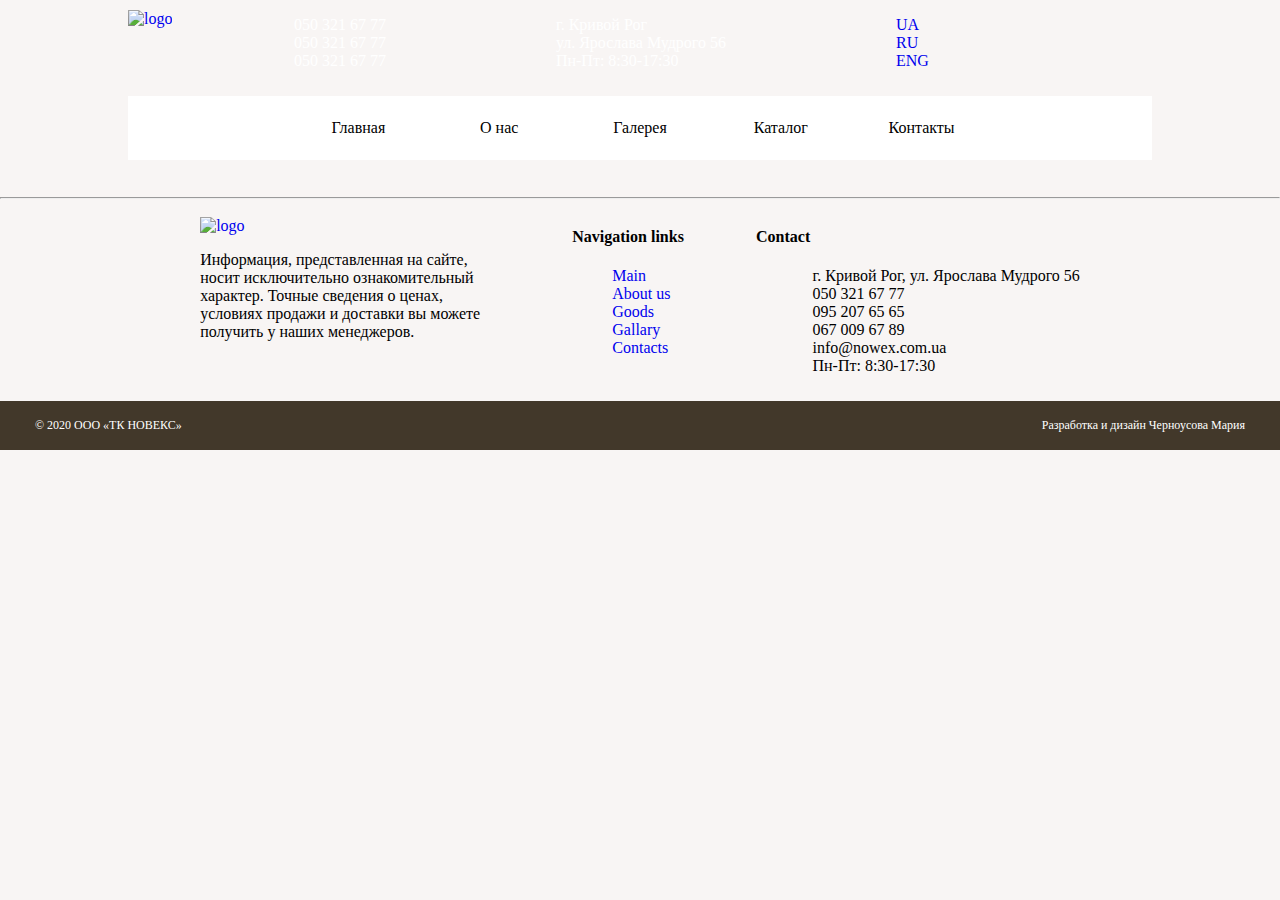
==== bruschatka.html @ 0d47d2c1 "Add bruschatka page" ====
<!DOCTYPE html>
<html lang="ru">
<head>
    <meta charset="UTF-8">
	<meta http-equiv="content-type" content="text/html; charset=utf-8" />
	<meta name="description" content="Купить кирпич в Кривом Роге от строительной компании Новекс. Лучшая цена в городе! Собственное производство кирпича, доставка.☎ (0564)74-03-52, (050)-321-67-77." />
    <meta name="viewport" content="width=device-width, initial-scale=1">
    <link rel="stylesheet" href="./css/styles.css">
    <link rel="stylesheet" type="text/css" href="https://cdnjs.cloudflare.com/ajax/libs/slick-carousel/1.8.1/slick.min.css"/>
  <link rel="stylesheet" type="text/css" href="https://cdnjs.cloudflare.com/ajax/libs/slick-carousel/1.8.1/slick-theme.min.css"/>
    <link rel="stylesheet" href="./css/font-awesome.min.css">
    <link rel="stylesheet" href="./css/contacts.css">
    <title>Кирпич Кривой Рог | Купить кирпич | Новекс</title>

    <link rel="icon" type="image/png" href="favicon.png">
<!-- Google Tag Manager -->
<script>(function(w,d,s,l,i){w[l]=w[l]||[];w[l].push({'gtm.start':
    new Date().getTime(),event:'gtm.js'});var f=d.getElementsByTagName(s)[0],
    j=d.createElement(s),dl=l!='dataLayer'?'&l='+l:'';j.async=true;j.src=
    'https://www.googletagmanager.com/gtm.js?id='+i+dl;f.parentNode.insertBefore(j,f);
    })(window,document,'script','dataLayer','GTM-T4MVM94');</script>
    <!-- End Google Tag Manager -->
</head>
<body>
    <!-- Google Tag Manager (noscript) -->
<noscript><iframe src="https://www.googletagmanager.com/ns.html?id=GTM-T4MVM94"
    height="0" width="0" style="display:none;visibility:hidden"></iframe></noscript>
    <!-- End Google Tag Manager (noscript) -->
    <header>
        <div class="header-content">
            <div class="logo">
                <a href="index.html">
                    <img src="./images/logo.png" alt="logo">
                </a>
            </div>
            <div class="phones">
                <ul>
                    <li>
                        <i class="fa fa-phone" aria-hidden="true"></i>
                            050 321 67 77
                    </li>
                    <li>
                        <i class="fa fa-phone"></i>
                            050 321 67 77
                    </li>
                    <li>
                        <i class="fa fa-phone"></i>
                            050 321 67 77
                    </li>
                </ul>
            </div>
            <div class="adress">
                <ul>
                    <li>
                        г. Кривой Рог
                    </li>
                    <li>
                        ул. Ярослава Мудрого 56
                    </li>
                    <li>
                        Пн-Пт: 8:30-17:30
                    </li>
                </ul>
            </div>
            <div class="language">
                <ul>
                    <li>
                        <a href="#">UA</a>
                    </li>
                    <li>
                        <a href="#">RU</a>
                    </li>
                    <li>
                        <a href="#">ENG</a>
                    </li>
                </ul>
            </div>
        </div>
        <nav class="menu">
            <ol>
                <li class="menu-item"><a href="index.html">Главная</a></li>
                <li class="menu-item"><a href="about.html">О нас</a></li>
                <li class="menu-item"><a href="gallery.html">Галерея</a></li>
                <li class="menu-item">
                    <a href="catalog.html">Каталог</a>
                    <ol class="sub-menu">
                        <li class="menu-item"><a href="#0">Клинкерный кирпич</a></li>
                        <li class="menu-item"><a href="#0">Лицевой кирпич</a></li>
                        <li class="menu-item"><a href="#0">Клинкерная брусчатка</a></li>
                        <li class="menu-item"><a href="#0">Кирпич керамический</a></li>
                        <li class="menu-item"><a href="#0">Поризованные керамические блоки</a></li>
                        <li class="menu-item"><a href="#0">Рубероид</a></li>
                        <li class="menu-item"><a href="#0">Гидроизоляционные материалы</a></li>
                    </ol>
                </li>
                <li class="menu-item"><a href="contacts.html">Контакты</a></li>
            </ol>
        </nav>
    </header>
    <section class="goods">
        <div class=""></div>
    </section>
    <hr>
    <footer>
        <div class="footer-content">
            <div class="footer-information"></div>
            <div class="logo">
                <a href="#">
                    <img src="./images/logo.png" alt="logo">
                </a>
            </div>
            
                <div class="rights">
                    <p>
                        Информация, представленная на сайте, носит исключительно 
                        ознакомительный характер. Точные сведения о ценах, условиях продажи и доставки 
                        вы можете получить у наших менеджеров.
                    </p>
                </div>
                <div class="links">
                    <a href="#">
                        <i class="fa fa-instagram fa-2x"></i>
                    </a>
                    <a href="#">
                        <i class="fa fa-facebook-official fa-2x"></i>
                    </a>
                    <a href="#">
                        <i class="fa fa-youtube-square fa-2x"></i>
                    </a>
                </div>
            </div>
                <div class="navigation">
                    <h4>Navigation links</h4>
                    <ul>
                        <li>
                            <a href="#">Main</a>
                        </li>
                        <li>
                            <a href="#">About us</a>
                        </li>
                        <li>
                            <a href="#">Goods</a>
                        </li>
                        <li>
                            <a href="#">Gallary</a>
                        </li>
                        <li>
                            <a href="#">Contacts</a>
                        </li>
                    </ul>
                </div>
                <div class="contact">
                    <h4>Contact</h4>
                    <ul>
                        <li>
                            <i class="fa fa-map-marker"></i>
                            г. Кривой Рог, ул. Ярослава Мудрого 56
                        </li>
                        <li>
                            <i class="fa fa-phone"></i>
                            050 321 67 77
                        </li>
                        <li>
                            <i class="fa fa-phone"></i>
                            095 207 65 65
                        </li>
                        <li>
                            <i class="fa fa-phone"></i>
                            067 009 67 89
                        </li>
                        <li>
                            <i class="fa fa-envelope"></i>
                            info@nowex.com.ua
                        </li>
                        <li>
                            <i class="fa fa-clock-o"></i>
                            Пн-Пт: 8:30-17:30
                        </li>
                    </ul>
                </div>
        </div> 
    </footer>
    <section class="authors">
        <div class="copyrights">
            <p>	&copy; 2020 ООО «ТК НОВЕКС»</p>
        </div>
        <div class="developer">
            <p>Разработка и дизайн <span>Черноусова Мария</span></p>
        </div>
    </section>
</body>
</html>
---- css/styles.css ----
body{
  padding:0;
  margin: 0;
  background-color: #f8f5f4;
}
li{
  list-style: none;
}
.header-content, nav, .header-text, .about-block, .manufacturers, .goods, .advantages, .box, footer{
padding: 0 10%;
margin-bottom: 10px;
}

/****************************************************************/
/* Header */
/****************************************************************/
header{
background: url(../images/banerr.jpg) 100% 100% no-repeat;
background-size: cover;
padding-bottom: 1px;
}
header .header-content{
display: flex;
flex-wrap: wrap;
}
.logo{
padding-top: 10px;
}
.logo img{
max-width: 300px;
height: auto;
}
.phones, .adress, .language{
padding: 0 65px;
color: #FFF;
}
header .header-text{
padding-bottom: 15%;
color: #FFF;
max-width: 1000px;
font-size: x-large;
margin-top: 15%;
}
button {
font-family: Hack, monospace;
background: #ff1515;
color: #ffffff;
cursor: pointer;
font-size: medium;
padding: 10px 35px;
border: 0;
transition: all 0.5s;
width: auto;
position: relative;
}
button::after {
content: "\f105";
font-family: "FontAwesome";
font-weight: 400;
position: absolute;
left: 85%;
top: 31%;
right: 5%;
bottom: 0;
opacity: 0;
}
button:hover {
background: #ff1515;
transition: all 0.5s;
box-shadow: 0px 6px 15px #94580980;
padding: 10px 45px 10px 25px;
}
button:hover::after {
opacity: 1;
transition: all 0.5s;
}

/****************************************************************/
/* Navigation */
/****************************************************************/
.menu {
  background: #FFF;
  height: 4rem;
  margin: 0 10%;
  margin-bottom: 2%;
}
.menu ol {
  list-style-type: none;
  margin: 0 auto;
  padding: 0;
}
.menu > ol {
  max-width: 1000px;
  padding: 0 2rem;
  display: flex;
}
.menu > ol > .menu-item {
  flex: 1;
  padding: 0.75rem 2rem;
}
.menu > ol > .menu-item:after {
  content: "";
  position: absolute;
  width: 4px;
  height: 4px;
  border-radius: 50%;
  bottom: 5px;
  left: calc(50% - 2px);
  background: #FECEAB;
  will-change: transform;
  transform: scale(0);
  transition: transform 0.2s ease;
}
.menu > ol > .menu-item:hover:after {
  transform: scale(1);
}
.menu-item {
  position: relative;
  line-height: 2.5rem;
  text-align: center;
}
.menu-item a {
  overflow: hidden;
  white-space: nowrap;
  text-overflow: ellipsis;
  display: block;
  color: #000000;
}
.sub-menu .menu-item {
  padding: 0.75rem 0;
  background: #FFF;
  opacity: 0;
  transform-origin: bottom;
  animation: enter 0.2s ease forwards;
}
.sub-menu .menu-item:nth-child(1) {
  animation-duration: 0.2s;
  animation-delay: 0s;
}
.sub-menu .menu-item:nth-child(2) {
  animation-duration: 0.3s;
  animation-delay: 0.1s;
}
.sub-menu .menu-item:nth-child(3) {
  animation-duration: 0.4s;
  animation-delay: 0.2s;
}
.sub-menu .menu-item:hover {
  background: #F8B195;
}
.sub-menu .menu-item a {
  padding: 0 0.5rem;
  display: block;
}
@media screen and (max-width: 600px) {
  .sub-menu .menu-item {
    background: #C06C84;
  }
}
@media screen and (max-width: 600px) {
  .menu {
    position: relative;
  }
  .menu:after {
    content: "";
    position: absolute;
    top: calc(50% - 2px);
    right: 1rem;
    width: 30px;
    height: 4px;
    background: #ccc;
    box-shadow: 0 10px #FFF, 0 -10px #FFF;
  }
  .menu > ol {
    display: none;
    background: #ccc;
    flex-direction: column;
    justify-content: center;
    height: 100vh;
    animation: fade 0.2s ease-out;
  }
  .menu > ol > .menu-item {
    flex: 0;
    opacity: 0;
    animation: enter 0.3s ease-out forwards;
  }
  .menu > ol > .menu-item:nth-child(1) {
    animation-delay: 0s;
  }
  .menu > ol > .menu-item:nth-child(2) {
    animation-delay: 0.1s;
  }
  .menu > ol > .menu-item:nth-child(3) {
    animation-delay: 0.2s;
  }
  .menu > ol > .menu-item:nth-child(4) {
    animation-delay: 0.3s;
  }
  .menu > ol > .menu-item:nth-child(5) {
    animation-delay: 0.4s;
  }
  .menu > ol > .menu-item + .menu-item {
    margin-top: 0.75rem;
  }
  .menu > ol > .menu-item:after {
    left: auto;
    right: 1rem;
    bottom: calc(50% - 2px);
  }
  .menu > ol > .menu-item:hover {
    z-index: 1;
  }
  .menu:hover > ol {
    display: flex;
  }
  .menu:hover:after {
    box-shadow: none;
  }
}

.sub-menu {
  position: absolute;
  width: 100%;
  top: 100%;
  left: 0;
  display: none;
  z-index: 1;
}
.menu-item:hover > .sub-menu {
  display: block;
}
@media screen and (max-width: 600px) {
  .sub-menu {
    width: 100vw;
    left: -2rem;
    top: 50%;
    transform: translateY(-50%);
  }
}

html, body {
  font-size: 16px;
  margin: 0;
}

* {
  box-sizing: border-box;
}
*:before, *:after {
  box-sizing: inherit;
}

a {
  text-decoration: none;
}

@keyframes enter {
  from {
    opacity: 0;
    transform: scaleY(0.98) translateY(10px);
  }
  to {
    opacity: 1;
    transform: none;
  }
}
@keyframes fade {
  from {
    opacity: 0;
  }
  to {
    opacity: 1;
  }
}
/****************************************************************/
/* About */
/****************************************************************/
.about-block{
width: 1020px;
height: 700px;
display: block;
background-color: #ffffff;
margin-left: auto;
margin-right: auto;
margin-top: -80px;
padding: 80px 90px;
z-index: 2;
}
.about iframe{
z-index: 1;
display: block;
margin-left: auto;
margin-right: auto;
}
.about-block p{
padding-bottom: 3em;
}
.about{
margin-bottom: 14em;
}
/****************************************************************/
/* Manufacturers */
/****************************************************************/
.manufacturers-block{
display: flex;
flex-direction: row;
margin-bottom: 6em;
}
.manufacturers .title-block,
.manufacturers h2{
padding-left: 150px;
}
/****************************************************************/
/* Gallary */
/****************************************************************/
.gallery img{
max-height: 400px;
padding: 6px;
}
.gallery{
background-color: #42382a;
padding: 2em 0 1em 0;
margin-bottom: 4em;
}
.gallery .title-block,
.gallery h2{
padding-left: 290px;
color: #FFF;
}
/****************************************************************/
/* Goods cards */
/****************************************************************/
.cards-list {
  z-index: 0;
  width: 100%;
  display: flex;
  justify-content: space-evenly;
  flex-wrap: wrap;
}

.card {
  margin: 15px auto;
  width: 324px;
  height: 340px;
  border-radius: 6px;
  box-shadow: 0px 0px 29px 4px rgba(0, 0, 0, 0.137);
  cursor: pointer;
  transition: 0.4s;
  background-color: #FFF;
}

.card .card_image {
  width: 200px;
  height: auto;
  display: block;
  margin-left: auto;
  margin-right: auto;
}

.card .card_image img {
  width: inherit;
  height: inherit;
  object-fit: cover;
}

.card .card_title {
  text-align: center;
  font-family: sans-serif;
  font-weight: bold;
  font-size: 30px;
  color: #000000;
}

.card:hover {
  transform: scale(1.1, 1.1);
  box-shadow: 0px 0px 29px 4px rgba(0,0,0,0.25);
}

.goods .title-block,
.goods h2{
  padding-left: 150px;
}

.goods button{
  display: block;
  margin-left: auto;
  margin-right: auto;
  margin-bottom: 200px;
}

@media all and (max-width: 500px) {
  .card-list {
    /* On small screens, we are no longer using row direction but column */
    flex-direction: column;
  }
}
/****************************************************************/
/* Advantages */
/****************************************************************/
/* .advantages-header{
display: flex;
flex-direction: row;
} */
.advantages{
background-color: #42382a;
padding-top: 5em;
padding-bottom: 8em;
color: #FFF;
}
.advantages .title-block,
.advantages h2{
padding-left: 150px;
}
.advantages-header img{
width: 417px;
height: auto;
margin-top: -298px;
float: right;
}
.advantages-block{
display: flex;
flex-direction: row;
justify-content: space-evenly;
margin-top: 4em;
}
.advantages-card{
display: flex;
flex-direction: row;
align-items: center;
}
.advantages-card .advantages-img{
padding: 15px;
}
/****************************************************************/
/* Box */
/****************************************************************/
.box{
display: block;
margin-left: auto;
margin-right: auto;
width: 800px;
padding: 20px 45px;
margin-top: -40px;
background-color: #FFF;
}
.box-block{
display: flex;
justify-content: space-between;
align-items: center;
}
.box-block button{
height: 40px;
padding: 10px 25px;
}
/****************************************************************/
/* Footer */
/****************************************************************/
.authors{
background-color: #42382a;
color: #FFF;
padding: 5px 35px;
display: flex;
flex-direction: row;
justify-content: space-between;
font-size: 12px;
}
footer{
display: flex;
flex-direction: row;
justify-content: space-evenly;
}
.rights{
width: 300px;
}
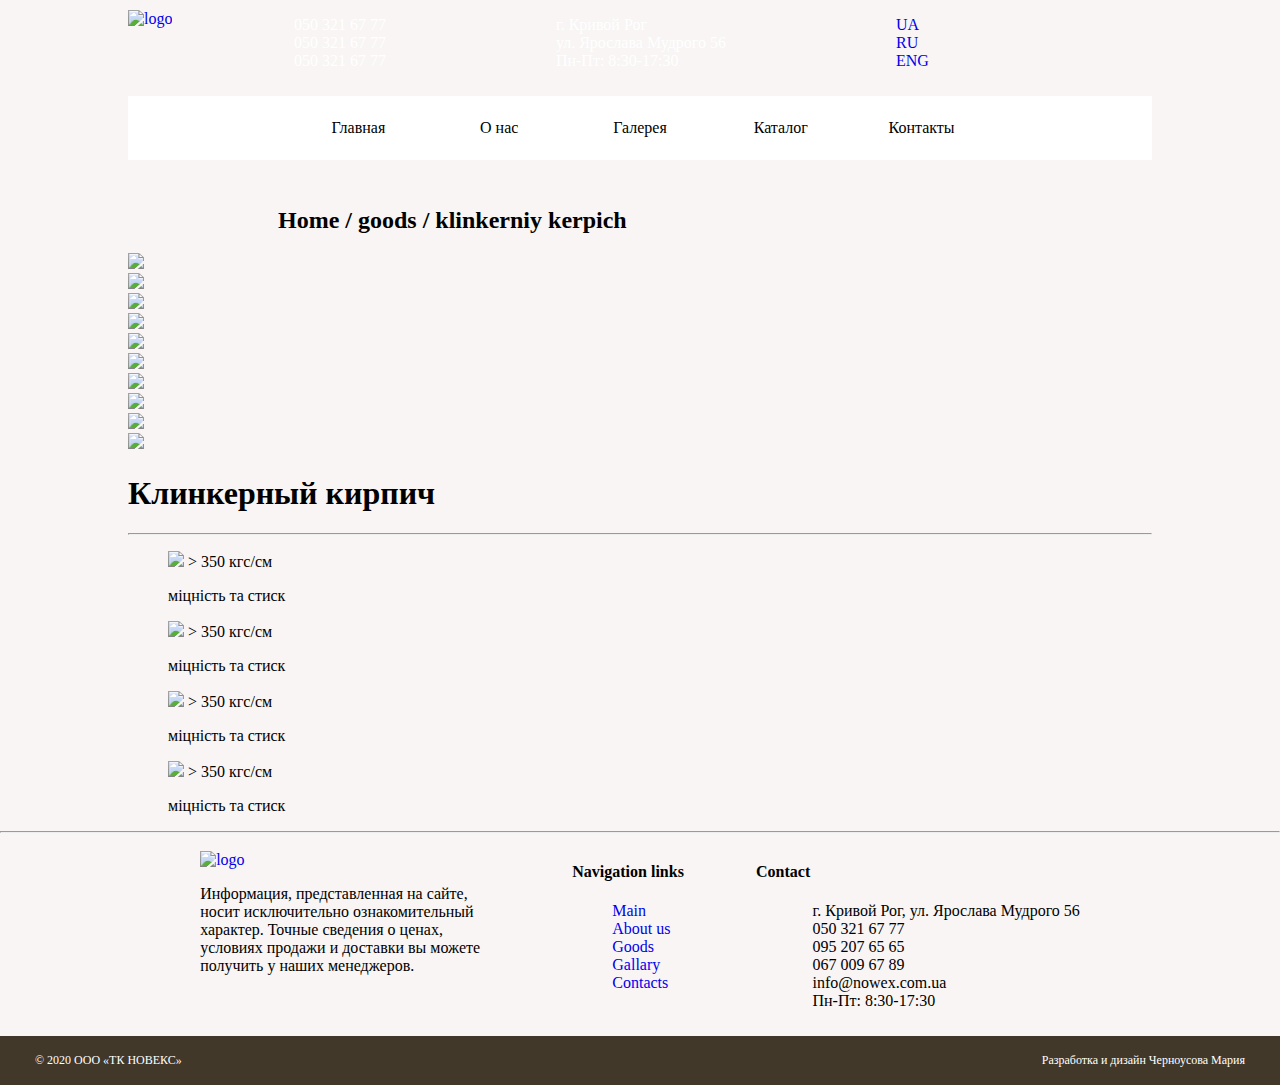
==== commit eee0057b: "Add bruschatka page" ====
--- a/bruschatka.html
+++ b/bruschatka.html
@@ -9,7 +9,8 @@
     <link rel="stylesheet" type="text/css" href="https://cdnjs.cloudflare.com/ajax/libs/slick-carousel/1.8.1/slick.min.css"/>
   <link rel="stylesheet" type="text/css" href="https://cdnjs.cloudflare.com/ajax/libs/slick-carousel/1.8.1/slick-theme.min.css"/>
     <link rel="stylesheet" href="./css/font-awesome.min.css">
-    <link rel="stylesheet" href="./css/contacts.css">
+    <!-- <link rel="stylesheet" href="./css/contacts.css"> -->
+    <link rel="stylesheet" href="./css/goods.css">
     <title>Кирпич Кривой Рог | Купить кирпич | Новекс</title>
 
     <link rel="icon" type="image/png" href="favicon.png">
@@ -98,7 +99,48 @@
         </nav>
     </header>
     <section class="goods">
-        <div class=""></div>
+        <h2>Home / goods / klinkerniy kerpich</h2>
+    <div class="goods-info">
+    <div class="goods-gallery">
+        <div class="slider-for first">
+            <div><img src="./images/goods/Гранат 6.jpg"></div>
+            <div><img src="./images/goods/Графіт 6.jpg"></div>
+            <div><img src="./images/goods/Топаз 53.jpg"></div>
+            <div><img src="./images/goods/Смарагд 6 на чорному шві.JPG"></div>
+            <div><img src="./images/goods/Травертин 6.jpg"></div>
+        </div>
+        <div class="slider-nav second">
+            <div><img src="./images/goods/Гранат 6.jpg"></div>
+            <div><img src="./images/goods/Графіт 6.jpg"></div>
+            <div><img src="./images/goods/Топаз 53.jpg"></div>
+            <div><img src="./images/goods/Смарагд 6 на чорному шві.JPG"></div>
+            <div><img src="./images/goods/Травертин 6.jpg"></div>
+        </div>
+    </div>
+    <div class="main-info">
+        <h1>Клинкерный кирпич</h1>
+        <hr>
+        <ul>
+            <li>
+                <img src="https://img.icons8.com/fluent-systems-regular/85/000000/merge-horizontal.png"/>
+                <span>> 350 кгс/см</span>
+                <p>міцність та стиск</p>
+            </li> 
+            <li>
+                <img src="https://img.icons8.com/material-outlined/85/000000/double-down.png"/>                <span>> 350 кгс/см</span>
+                <p>міцність та стиск</p>
+            </li>        
+            <li>
+                <img src="https://img.icons8.com/material-outlined/85/000000/water.png"/>                <span>> 350 кгс/см</span>
+                <p>міцність та стиск</p>
+            </li>        
+            <li>
+                <img src="https://img.icons8.com/material-outlined/85/000000/winter.png"/>                <span>> 350 кгс/см</span>
+                <p>міцність та стиск</p>
+            </li>               
+        </ul>
+    </div>
+</div>
     </section>
     <hr>
     <footer>
@@ -188,5 +230,24 @@
             <p>Разработка и дизайн <span>Черноусова Мария</span></p>
         </div>
     </section>
+        <script src="https://cdnjs.cloudflare.com/ajax/libs/jquery/3.2.1/jquery.min.js"></script>
+    <script type="text/javascript" src="https://cdnjs.cloudflare.com/ajax/libs/slick-carousel/1.8.1/slick.min.js"></script>
+	<script type="text/javascript">
+       $('.slider-for').slick({
+  slidesToShow: 1,
+  slidesToScroll: 1,
+  arrows: true,
+  fade: true,
+  asNavFor: '.slider-nav'
+});
+$('.slider-nav').slick({
+  slidesToShow: 3,
+  slidesToScroll: 1,
+  asNavFor: '.slider-for',
+  dots: false,
+  centerMode: false,
+  focusOnSelect: true
+});
+    </script>
 </body>
 </html>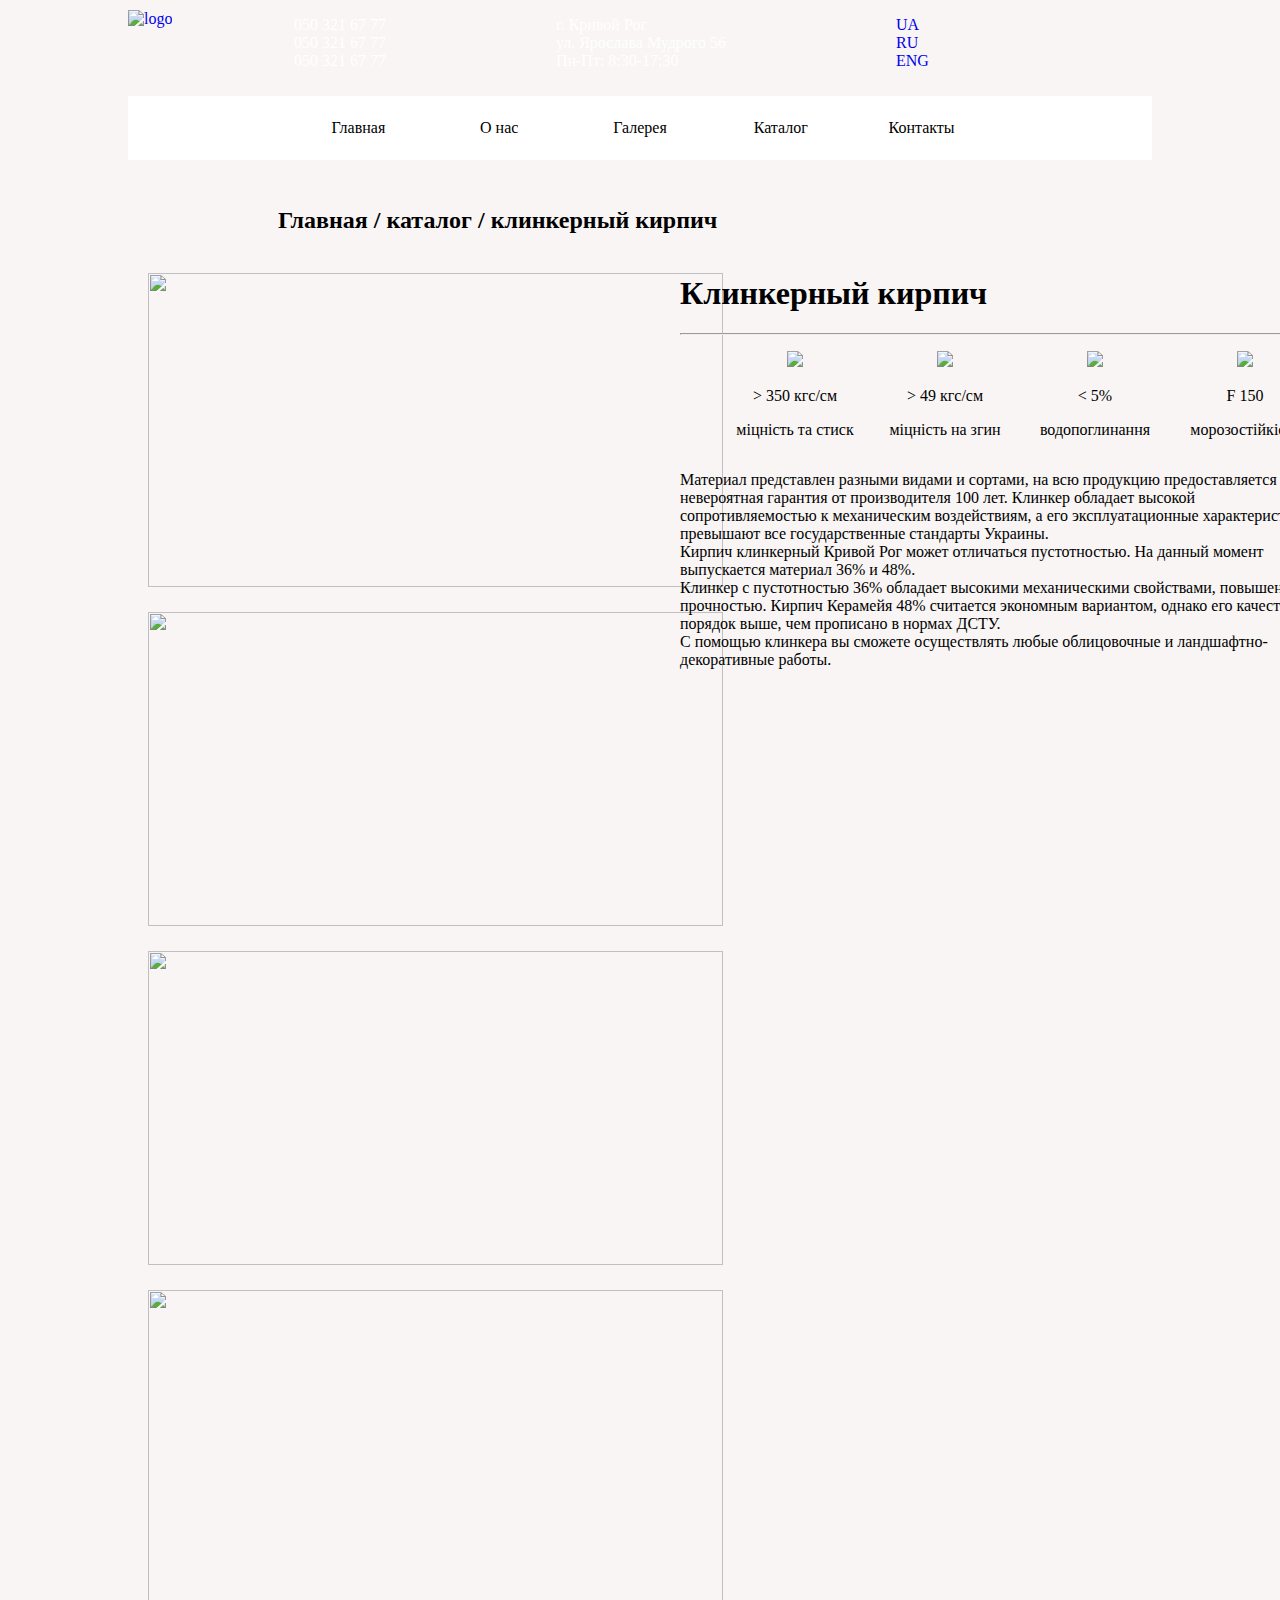
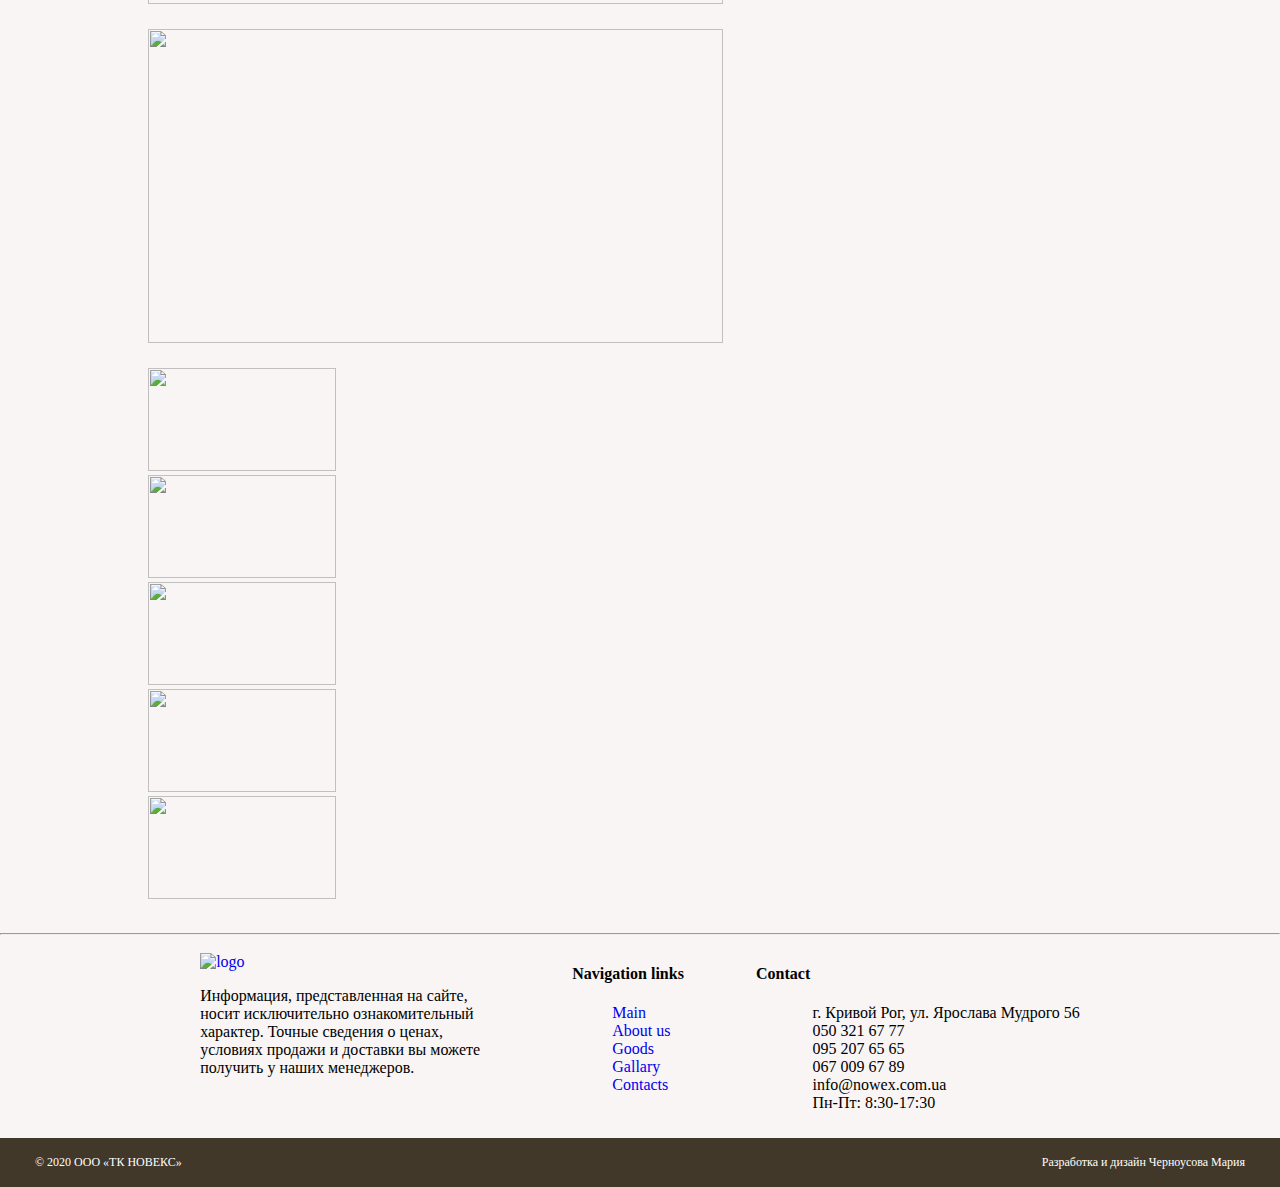
==== commit 94d6afb9: "Add bruschatka page" ====
--- a/bruschatka.html
+++ b/bruschatka.html
@@ -99,7 +99,7 @@
         </nav>
     </header>
     <section class="goods">
-        <h2>Home / goods / klinkerniy kerpich</h2>
+        <h2>Главная / каталог / клинкерный кирпич</h2>
     <div class="goods-info">
     <div class="goods-gallery">
         <div class="slider-for first">
@@ -122,23 +122,38 @@
         <hr>
         <ul>
             <li>
-                <img src="https://img.icons8.com/fluent-systems-regular/85/000000/merge-horizontal.png"/>
-                <span>> 350 кгс/см</span>
+                <img src="https://img.icons8.com/fluent-systems-regular/60/000000/merge-horizontal.png"/>
+                <p>> 350 кгс/см</p>
                 <p>міцність та стиск</p>
             </li> 
             <li>
-                <img src="https://img.icons8.com/material-outlined/85/000000/double-down.png"/>                <span>> 350 кгс/см</span>
-                <p>міцність та стиск</p>
+                <img src="https://img.icons8.com/material-outlined/60/000000/double-down.png"/>                
+                <p>> 49 кгс/см</p>
+                <p>міцність на згин</p>
             </li>        
             <li>
-                <img src="https://img.icons8.com/material-outlined/85/000000/water.png"/>                <span>> 350 кгс/см</span>
-                <p>міцність та стиск</p>
+                <img src="https://img.icons8.com/material-outlined/60/000000/water.png"/>                
+                <p>< 5%</p>
+                <p>водопоглинання</p>
             </li>        
             <li>
-                <img src="https://img.icons8.com/material-outlined/85/000000/winter.png"/>                <span>> 350 кгс/см</span>
-                <p>міцність та стиск</p>
+                <img src="https://img.icons8.com/material-outlined/60/000000/winter.png"/>                
+                <p>F 150</p>
+                <p>морозостійкість</p>
             </li>               
         </ul>
+        <p>
+            Материал представлен разными видами и сортами, на всю продукцию предоставляется 
+            невероятная гарантия от производителя 100 лет. Клинкер обладает высокой сопротивляемостью к 
+            механическим воздействиям, а его эксплуатационные характеристики превышают все государственные стандарты Украины.
+<br>
+Кирпич клинкерный Кривой Рог может отличаться пустотностью. На данный момент выпускается материал 36% и 48%.
+<br>
+Клинкер с пустотностью 36% обладает высокими механическими свойствами, повышенной прочностью. Кирпич Керамейя 48% 
+считается экономным вариантом, однако его качество на порядок выше, чем прописано в нормах ДСТУ.
+<br>
+С помощью клинкера вы сможете осуществлять любые облицовочные и ландшафтно-декоративные работы. 
+        </p>
     </div>
 </div>
     </section>
--- a/css/goods.css
+++ b/css/goods.css
@@ -0,0 +1,35 @@
+.goods-info{
+    display: flex;
+    flex-direction: row;
+}
+.goods-gallery{
+    margin: 20px;
+    width: 50%;
+}
+.goods-gallery .first img{
+    width: 575px;
+    height: 314px;
+    margin-bottom: 25px;
+}
+.goods-gallery .second img{
+    width: 188px;
+    height: 103px;
+
+}
+button{
+    margin: 0;
+    padding: 0;
+}
+button:hover{
+    margin: 0;
+    padding: 0;
+    border-radius: 50%;
+}
+.main-info ul{
+    display: flex;
+    flex-direction: row;
+    text-align: center;
+}
+.main-info ul li{
+    width: 150px ;
+}
